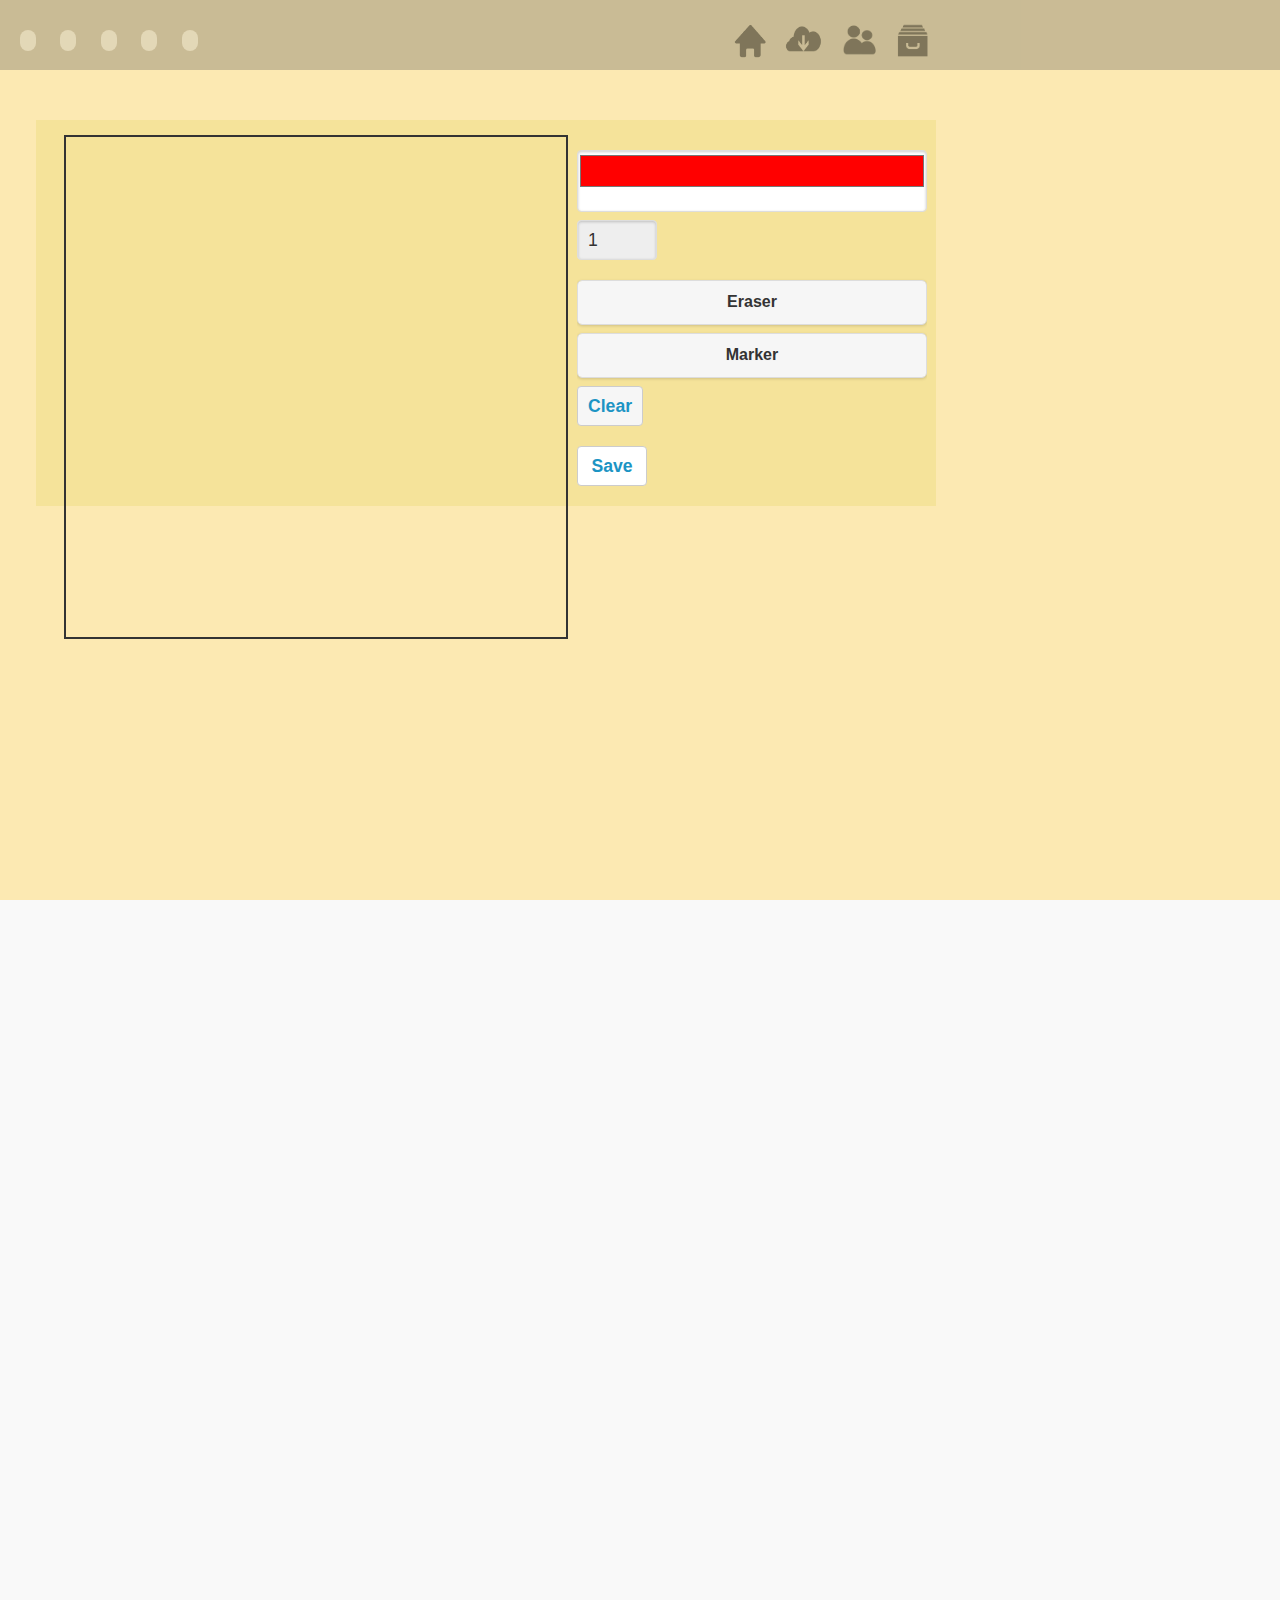
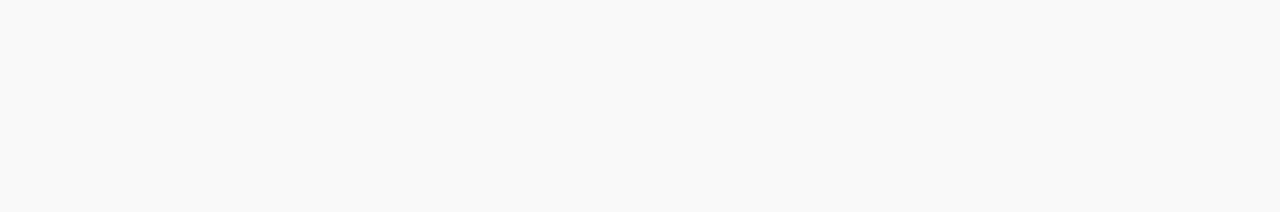
==== www/index.html @ c1fbfa39 "panel doesn't drag" ====
<!DOCTYPE html>
<html xmlns="http://www.w3.org/1999/xhtml">

<head>
	
<meta name="viewport" content="width=device-width, initial-scale=1, maximum-scale=1, user-scalable=no">

 
 
<meta charset="UTF-8">
  <!-- Good practice -->
<meta charset="utf-8">
<meta http-equiv="X-UA-Compatible" content="IE=edge">
<!-- <meta name="viewport" content="width=device-width, initial-scale=1, target-densitydpi=device-dpi"> -->
<meta name="viewport" content="width=device-width, initial-scale=1">




<link rel="stylesheet" type="text/css" href="css/style2.css" media="all"/>
<link rel="stylesheet" type="text/css" href="css/style.css"/>
<link rel="stylesheet" href="css/jquery.mobile-1.4.5.min.css"/>
<link rel="stylesheet" href="css/jquery-ui.min.css">
<link rel="stylesheet" href="css/jquery-ui.structure.min.css">	
<link rel="stylesheet" href="css/jquery-ui.theme.css">	
		
<script src="js/jquery-2.1.3.min.js"></script>
<script src="js/jquery.mobile-1.4.5.js"></script>
<script src="js/jquery-ui.min.js"></script>
<script src="js/touch-punch.js"></script>
<script type="text/javascript" charset="utf-8" src="SavePhotoPlugin.js"></script>

<script type= "text/javascript" src= "cordova.js"></script>
<script type= "text/javascript" src= "js/index.js"></script>
<script type="text/javascript"></script>





</head>
<body onload="init()">	

	
	
	
	
<div id='xy'></div>

<!-- rectangle in the back menu --> 
<div id= "rectangle" data-role="header" data-position="fixed" data-fullscreen="true" >		
	<!-- the little circles up top on the navigation -->
	<ul id="menu">
		<li data-menuanchor="firstpage"><a href="#section1" ></a></li>
		<li data-menuanchor="secondpage"><a href="#section2" ></a></li>
		<li data-menuanchor="3rdPage"><a href="#section3" ></a></li>
		<li data-menuanchor="4thPage"><a href="#section4" ></a></li>
		<li data-menuanchor="lastPage"><a href="#section5" ></a></li>
		
			
	</ul>
	
	<ul id="menu2">	
		<a href="index.html"><input type="image" id="homepng" src="img/home.png" alt="Submit" /></a>
		<input type="image" id="downloadpng" src="img/download.png" alt="Submit" />
		<input type="image" id="connectpng" src="img/connect.png" alt="Submit" />
		
		<a  href="#mypanel" >
			<img id="drawerspng" src="img/drawers.png"/>
		</a>
		
	</ul>
</div>


<!-- //sections start here  -->

<div id="section1" data-role="page" style="overflow-x: visible">
	<div data-role="main" class="ui-content">	
			<div id="where">
                  
				<div id="controls"> 
				
				     <input id="color" type="color" value="#ff0000" onchange="updateColor(this.value)"/>  
				 
				     <input type ="range" id="slider" min ="1" max="20" step ="1" value ="1" onchange="updateSlider(this.value)" data-theme="a" data-track-theme="b"/>
		
				   
					 
				     <button id="eraser" onclick="myEraser()">Eraser</button>
				     <button id="myMarker" onclick="myMarker()">Marker</button>
				     <input type="submit" value="Clear" onclick="clearCanvas(canvas,ctx);">
				     <input id="save" type="button" value="Save" id="save" size="23" onclick="save()">
			    </div>
    
				</div>	
	</div>
	<canvas id="can" width="500" height="500" style="position:absolute;top:15%;left:5%;border:2px solid;" ondrop="drop(event)" ondragover="allowDrop(event)" ></canvas>
	
	<!-- <img id="theImg" draggable="true" ontouchstart="get_pos(event)" ondragstart="drag(event)"/> -->
	
	<script>
		

   // Variables for referencing the canvas and 2dcanvas context
    var canvas,ctx;
    

	var coloring;
	
	function updateColor(colorAmount) {
		var c = document.getElementById("color").value;
    coloring = c;

	} 
	
	var s;//size according to the range input 
	
	function updateSlider(slideAmount) {
		var x = document.getElementById("slider").value;
    s = x;
    console.log(s);

	}
	
	


    // Variables to keep track of the mouse position and left-button status 
    var mouseX,mouseY,mouseDown=0;

    // Variables to keep track of the touch position
    var touchX,touchY;

    // Keep track of the old/last position when drawing a line
    // We set it to -1 at the start to indicate that we don't have a good value for it yet
    var lastX,lastY=-1;

    // Draws a line between the specified position on the supplied canvas name
    // Parameters are: A canvas context, the x position, the y position, the size of the dot
    function drawLine(ctx,x,y,s) {

        // If lastX is not set, set lastX and lastY to the current position 
        if (lastX==-1) {
            lastX=x;
	    lastY=y;
        }

        // Let's use black by setting RGB values to 0, and 255 alpha (completely opaque)
        r=0; g=0; b=0; a=255;

        // Select a fill style
        // ctx.strokeStyle = "rgba("+r+","+g+","+b+","+(a/255)+")";
        ctx.strokeStyle = coloring;

        // Set the line "cap" style to round, so lines at different angles can join into each other
        ctx.lineCap = "round";
        //ctx.lineJoin = "round";


        // Draw a filled line
        ctx.beginPath();

	// First, move to the old (previous) position
	ctx.moveTo(lastX,lastY);

	// Now draw a line to the current touch/pointer position
	ctx.lineTo(x,y);

        // Set the line thickness and draw the line
        ctx.lineWidth = s;
        ctx.stroke();

        ctx.closePath();

	// Update the last position to reference the current position
	lastX=x;
	lastY=y;
    } 

    // Clear the canvas context using the canvas width and height
    function clearCanvas(canvas,ctx) {
        ctx.clearRect(0, 0, canvas.width, canvas.height);
    }

    // Keep track of the mouse button being pressed and draw a dot at current location
    function sketchpad_mouseDown() {
        mouseDown=1;
        drawLine(ctx,mouseX,mouseY,s);
    }

    // Keep track of the mouse button being released
    function sketchpad_mouseUp() {
        mouseDown=0;

        // Reset lastX and lastY to -1 to indicate that they are now invalid, since we have lifted the "pen"
        lastX=-1;
        lastY=-1;
    }

    // Keep track of the mouse position and draw a dot if mouse button is currently pressed
    function sketchpad_mouseMove(e) { 
        // Update the mouse co-ordinates when moved
        getMousePos(e);

        // Draw a dot if the mouse button is currently being pressed
        if (mouseDown==1) {
            drawLine(ctx,mouseX,mouseY,s);
        }
    }

    // Get the current mouse position relative to the top-left of the canvas
    function getMousePos(e) {
        if (!e)
            var e = event;

        if (e.offsetX) {
            mouseX = e.offsetX;
            mouseY = e.offsetY;
        }
        else if (e.layerX) {
            mouseX = e.layerX;
            mouseY = e.layerY;
        }
     }

    // Draw something when a touch start is detected
    function sketchpad_touchStart() {
        // Update the touch co-ordinates
        getTouchPos();

        drawLine(ctx,touchX,touchY,s);

        // Prevents an additional mousedown event being triggered
        event.preventDefault();
    }

    function sketchpad_touchEnd() {
        // Reset lastX and lastY to -1 to indicate that they are now invalid, since we have lifted the "pen"
        lastX=-1;
        lastY=-1;
    }

    // Draw something and prevent the default scrolling when touch movement is detected
    function sketchpad_touchMove(e) { 
        // Update the touch co-ordinates
        getTouchPos(e);

        // During a touchmove event, unlike a mousemove event, we don't need to check if the touch is engaged, since there will always be contact with the screen by definition.
        
        drawLine(ctx,touchX,touchY,s); 

        // Prevent a scrolling action as a result of this touchmove triggering.
        event.preventDefault();
    }

    // Get the touch position relative to the top-left of the canvas
    // When we get the raw values of pageX and pageY below, they take into account the scrolling on the page
    // but not the position relative to our target div. We'll adjust them using "target.offsetLeft" and
    // "target.offsetTop" to get the correct values in relation to the top left of the canvas.
    function getTouchPos(e) {
        if (!e)
            var e = event;
           //  "onmousedown" = true;

        if(e.touches) {
            if (e.touches.length == 1) { // Only deal with one finger
                var touch = e.touches[0]; // Get the information for finger #1
                touchX=touch.pageX-touch.target.offsetLeft;
                touchY=touch.pageY-touch.target.offsetTop;
                console.log(e.touches);
                
            }
        }
    }
	
	//erases with the same size stroke  
	function myEraser(){
	
			ctx.globalCompositeOperation = "destination-out";
			ctx.strokeStyle = "rgba(0,0,0,1)";
			// drawLine(ctx,touchX,touchY,s);
	 }
	 
	 //goes back to the proportties of marker 
	 function myMarker(){
	
			// ctx.globalCompositeOperation = "destination-out";
			ctx.globalCompositeOperation = "source-over";

			ctx.strokeStyle = c;
			var c = document.getElementById("color").value;
	 }
	 
	  // Clear the canvas context using the canvas width and height
	  function clearCanvas(canvas,ctx) {
        ctx.clearRect(0, 0, canvas.width, canvas.height);
    }

    // Set-up the canvas and add our event handlers after the page has loaded
    function init() {
	    
	    
        // Get the specific canvas element from the HTML document
        canvas = document.getElementById('can');

        // If the browser supports the canvas tag, get the 2d drawing context for this canvas
        if (canvas.getContext)
            ctx = canvas.getContext('2d');

        // Check that we have a valid context to draw on/with before adding event handlers
        if (ctx) {
            // React to mouse events on the canvas, and mouseup on the entire document
            canvas.addEventListener('mousedown', sketchpad_mouseDown, false);
            canvas.addEventListener('mousemove', sketchpad_mouseMove, false);
            window.addEventListener('mouseup', sketchpad_mouseUp, false);

            // React to touch events on the canvas
            canvas.addEventListener('touchstart', sketchpad_touchStart, false);
            canvas.addEventListener('touchend', sketchpad_touchEnd, false);
            canvas.addEventListener('touchmove', sketchpad_touchMove, false);
        }
    }
    </script>
	
</div>

<div id="section2" data-role="page">
	<div data-role="main" class="ui-content">
		<div class="dragImg">
			<img id="theImg" class="theImg" width=100 height=100 src="'+msg+'"/>>
			
             </div>
             <div id="dropHere"></div>
	</div>
		
</div>


<div id="section3">
	<div data-role="main" class="ui-content">
	</div>
</div>  

<div id="section4">
	<div data-role="main" class="ui-content">	
	</div>
</div> 

<div id="section5">
	<div data-role="main" class="ui-content">		
	</div>
</div> 
  </div>
  
 


</body>
</html>
---- www/css/style2.css ----

---- www/css/style.css ----
html, body {
    max-width: 100% !important;
	overflow-y: hidden !important; 
    overflow-x: scroll;


    
} 



 
 #goal{
	 /* display: table; */
    /* table-layout:fixed; */
    width: 60%;
    height: inherit;
	 z-index: 100;
 }
 
 
#master {
	/* width: 100px; */
	/* height: 604px; */
	/* left: 870px; */
	/* background: blue; */
 }

 
 
 #section1{
	 
	 position:absolute;
	border: black;
	 background-color: #fce9b2;
	 width: device-width;
	 height: 604px;
	 left:0px;
	 /* overflow: hidden; */
	 

 }

#section2{
	/*  position:absolute; */
	 border: black;
	 background-color: #d0baf5;
	 width: device-width;
	 height: 604px;
	 
	
 }
 
 #section3{
	 /* position:absolute; */
	 border: black;
	 background-color: #f3ef8b;
	  width: device-width;
	 height: 604px;
 }

#section4{
	 
	 border: black;
	 background-color: #badbf5;
	  width: device-width;
	 height: 604px;
 }

#section5{
	 
	 border: black;
	 background-color: #f5bae2;
	  width: device-width;
	 height: 604px;
 }
 

#menu{
	position:fixed;
	top:20px;
	left: 10px;
	height: 10px;
	z-index: 70;
	width: 100%;
	padding: 0;
	margin:0;
}

#menu li {
	display:inline-block;
	margin: 10px;
	color: #000;
	background:#fff;
	background: rgba(255,255,255, 0.5);
	-webkit-border-radius: 10px;
            border-radius: 10px;
}
#menu li.active{
	background:#666;
	background: rgba(0,0,0, 0.5);
	color: #fff;
}
#menu li a{
	text-decoration:none;
	color: #000;
}
#menu li.active a:hover{
	color: #000;
}
#menu li:hover{
	background: rgba(255,255,255, 0.8);
}
#menu li a,
#menu li.active a{
	/* the menu shape */
	padding: 9px 8px;
	/* display:block; */
	 
}
#menu li.active a{
	color: #fff;
}

ol,ul {
    list-style: none;
    margin:0;
    padding:0;
}

div#rectangle{
	/* position: absolute; */
	width: 100%;
	position: fixed;
	height: 70px;
	z-index: 99999;
	background: rgba(78, 75, 79, 0.58);
	/* border: 1px solid red; */
	opacity: .5;
	top: 0;
	left: 0;

}

/*

.slide.in {
	-webkit-animation-name: bounceInRight !important; 
	animation-name: bounceInRight; 
	-webkit-animation-timing-function: ease-in;
	-webkit-animation-duration: 750ms;
	-moz-animation-timing-function: ease-out;
	-moz-animation-duration: 750ms;
}
@-webkit-keyframes bounceInRight { 
    0% { 
        opacity: 0; 
        -webkit-transform: translateX(2000px); 
    } 
    60% { 
        opacity: 1; 
        -webkit-transform: translateX(-30px); 
    } 
    80% { 
        -webkit-transform: translateX(10px); 
    } 
    100% { 
        -webkit-transform: translateX(0); 
    } 
} 
 
@keyframes bounceInRight { 
    0% { 
        opacity: 0; 
        transform: translateX(2000px); 
    } 
    60% { 
        opacity: 1; 
        transform: translateX(-30px); 
    } 
    80% { 
        transform: translateX(10px); 
    } 
    100% { 
        transform: translateX(0); 
    } 
} 
*/

#homepng{
	width:40px;
	height: 42px;
	z-index: 100000;
	/*
margin-left: 700px;
	margin-top: 18px;
*/
}

#downloadpng{
	width:40px;
	height: 42px;
	z-index: 100000;
	margin-left: 10px;
	

}

#connectpng{
	width:40px;
	height: 42px;
	z-index: 1000;
	margin-left: 10px;
	

}

#drawerspng{
	width:40px;
	height: 42px;
	z-index: 1000;
	margin-left: 10px;
	

}

#menu2{
	position:fixed;
	top:20px;
	left: 730px;
	height: 10px;
	z-index: 70;
	width: 100%;
	padding: 0;
	margin:0;
}



#mypanel{
	
	width:200px;
	z-index: 10000;
	background: blue;
	color: white;
	/*
overflow-y: hidden !important; 
    overflow-x:hidden !important;
*/ 
     padding-top: 5cm;
	
}

#colorWrap{

    background-color: gray;
    z-index: 100;
  }
  #controls {

	position: relative;
	margin: 22px 1% 0 0;
	float: right;	
	width: 350px;
	height: auto;
	overflow: hidden;
  }
  
  #controls input {
  	padding: 5px 10px;
	height: 40px;
	margin-bottom: 20px;
	box-sizing: border-box;
	display: block;

  } 
 
  input[type="button"]#erase-color {
    background: white;
      width:70px;
    height:50px;
    -webkit-appearance: none;
}
  input[type="color"]#color{
  	padding: 0;
  }
  input[type="range"]#rangecolor{
  	border: 1px solid blue;
  }
  input[type="button"]#white {
	  background: white;
    width:70px;
    height:50px;
  }
  
  #where {
    position: absolute;
    height: 100%;
    width: 900px;
    height: auto;
    margin-left: 20px;
    top: 120px;
    background-color: #f5e39a;
    float:left; 
    /* overflow: hidden; */
  }
  
  #save{
	  background: white;
      width:70px;
    height:50px;
    -webkit-appearance: none;
	  
  }
  	#theImg{
	  	
	  	 width:80px;
	  height:80px;
	  z-index: 100000;
	  position:relative;
	  
	  	}
  
	  
	  .theImg{
	  width:80px;
	  height:80px;
	  z-index: 100000;
	  position:relative;
	  }

		  
		  #dropHere {
    width:400px;
    height: 400px;
    border: dotted 1px black;
    
}

li em { 
    height: 100%;
    vertical-align: middle;
    display: inline-block; }
li span {
    vertical-align: middle;
    display: inline-block; }
  }

/*
#clonediv{
	width:80px;
	  height:80px;
	  z-index: 100000;
	}
*/

#can{
	z-index: 100000;
	width:700px;
	height:700px;
	position:absolute;
	top:15%;
	left:5%;
	border:2px solid;
	}
	
	#two{
		
		
	z-index: 100000;
	width:500px;
	height:500px;
	position:absolute;
	top:15%;
	left:5%;
	border:2px solid;
	}
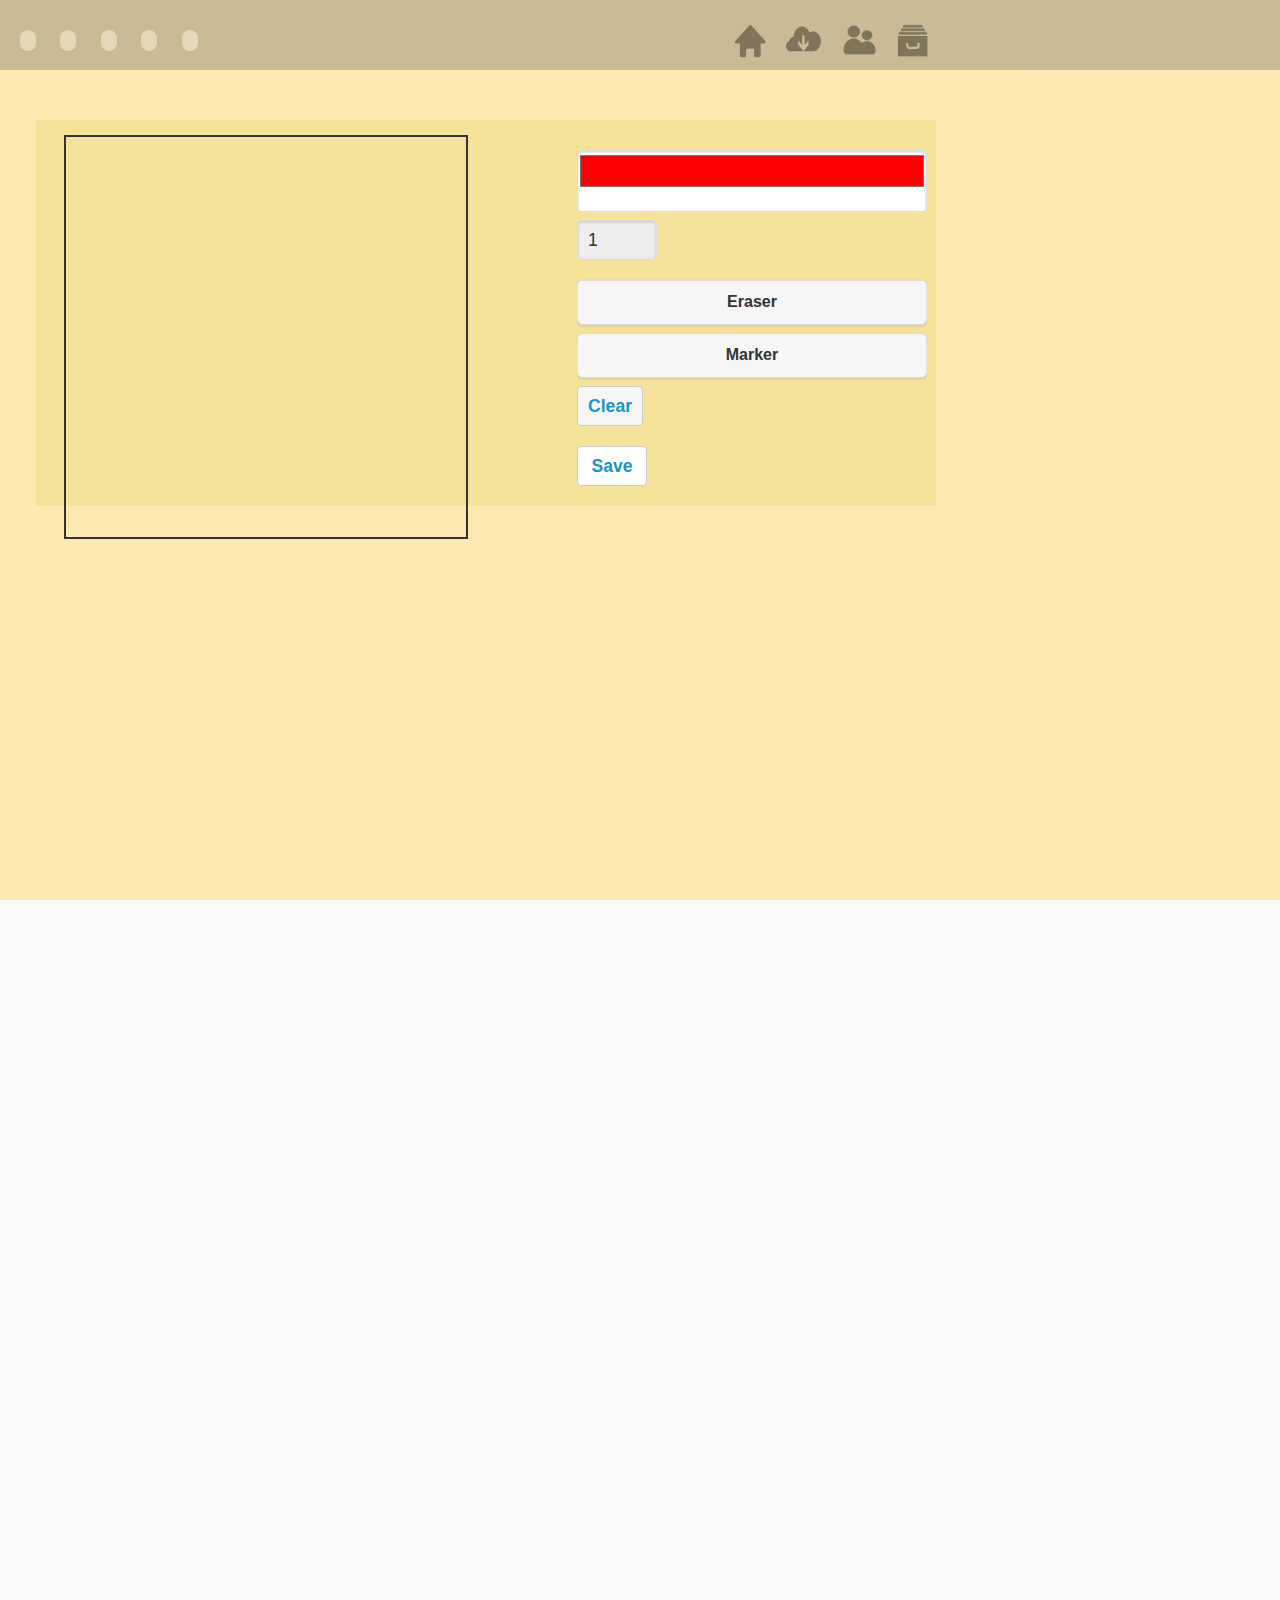
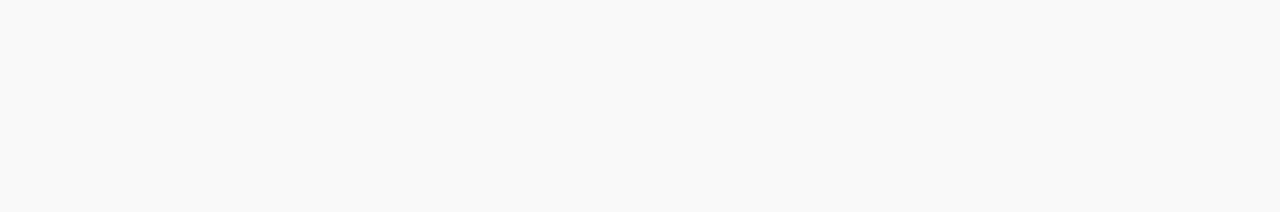
==== commit f99bbbcf: "CLONES SHOW UP ON MY DIV!!!!" ====
--- a/www/index.html
+++ b/www/index.html
@@ -95,7 +95,7 @@
     
 				</div>	
 	</div>
-	<canvas id="can" width="500" height="500" style="position:absolute;top:15%;left:5%;border:2px solid;" ondrop="drop(event)" ondragover="allowDrop(event)" ></canvas>
+	<canvas id="can" width="400" height="400" style="position:absolute;top:15%;left:5%;border:2px solid;" ondrop="drop(event)" ondragover="allowDrop(event)" ></canvas>
 	
 	<!-- <img id="theImg" draggable="true" ontouchstart="get_pos(event)" ondragstart="drag(event)"/> -->
 	
@@ -328,7 +328,6 @@
 <div id="section2" data-role="page">
 	<div data-role="main" class="ui-content">
 		<div class="dragImg">
-			<img id="theImg" class="theImg" width=100 height=100 src="'+msg+'"/>>
 			
              </div>
              <div id="dropHere"></div>
--- a/www/css/style.css
+++ b/www/css/style.css
@@ -44,7 +44,7 @@
  }
 
 #section2{
-	/*  position:absolute; */
+	 position:absolute;
 	 border: black;
 	 background-color: #d0baf5;
 	 width: device-width;
@@ -145,7 +145,6 @@
 }
 
 /*
-
 .slide.in {
 	-webkit-animation-name: bounceInRight !important; 
 	animation-name: bounceInRight; 
@@ -243,7 +242,7 @@
 	
 	width:200px;
 	z-index: 10000;
-	background: blue;
+	/* background: blue; */
 	color: white;
 	/*
 overflow-y: hidden !important; 
@@ -316,25 +315,37 @@
   }
   	#theImg{
 	  	
-	  	 width:80px;
-	  height:80px;
+	  width:30px;
+	  height:30px;
 	  z-index: 100000;
-	  position:relative;
+	  position:absolute;
 	  
 	  	}
+	  	
+	  	.dragImg{
+		  	
+		  	width: 50px;
+		  	height: 50px;
+		  	z-index: 9999999;
+		  	position: relative;
+		  	}
   
 	  
 	  .theImg{
 	  width:80px;
 	  height:80px;
 	  z-index: 100000;
-	  position:relative;
+	  position:absolute;
 	  }
 
 		  
 		  #dropHere {
-    width:400px;
-    height: 400px;
+			  left:100px;
+			  top:100px;
+    width:700px;
+    height:400px;
+   
+    position: absolute;
     border: dotted 1px black;
     
 }
@@ -348,13 +359,6 @@
     display: inline-block; }
   }
 
-/*
-#clonediv{
-	width:80px;
-	  height:80px;
-	  z-index: 100000;
-	}
-*/
 
 #can{
 	z-index: 100000;
@@ -366,19 +370,4 @@
 	border:2px solid;
 	}
 	
-	#two{
-		
-		
-	z-index: 100000;
-	width:500px;
-	height:500px;
-	position:absolute;
-	top:15%;
-	left:5%;
-	border:2px solid;
-	}
-		
-  
-
-
-
+	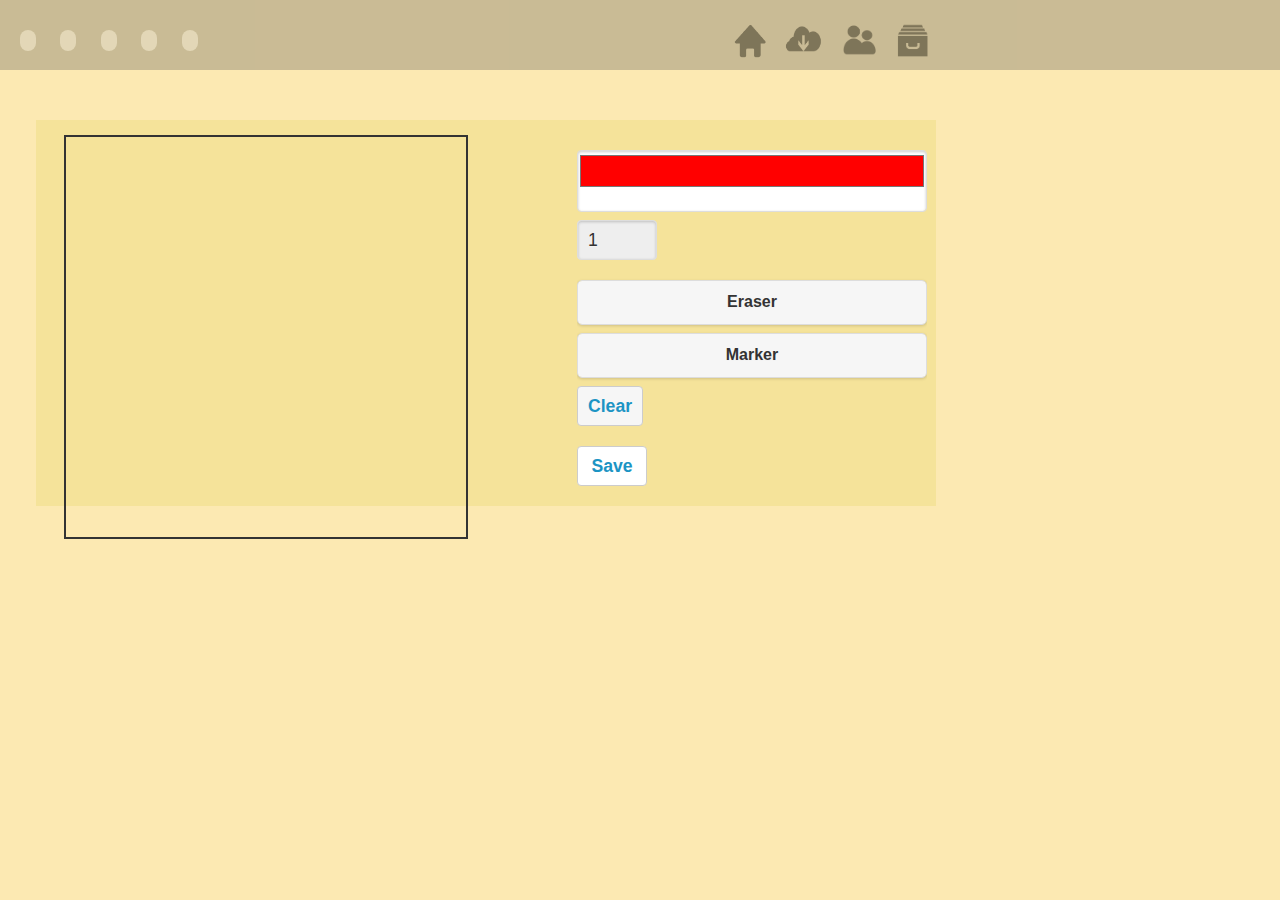
==== commit 2993b15c: "erase item" ====
--- a/www/index.html
+++ b/www/index.html
@@ -28,6 +28,9 @@
 <script src="js/jquery.mobile-1.4.5.js"></script>
 <script src="js/jquery-ui.min.js"></script>
 <script src="js/touch-punch.js"></script>
+<script src="js/hammer.js"></script>
+<script src="js/pinchzoom.js"></script>
+
 <script type="text/javascript" charset="utf-8" src="SavePhotoPlugin.js"></script>
 
 <script type= "text/javascript" src= "cordova.js"></script>
@@ -327,6 +330,7 @@
 
 <div id="section2" data-role="page">
 	<div data-role="main" class="ui-content">
+				
 		<div class="dragImg">
 			
              </div>
@@ -336,6 +340,7 @@
 </div>
 
 
+<!--
 <div id="section3">
 	<div data-role="main" class="ui-content">
 	</div>
@@ -351,6 +356,7 @@
 	</div>
 </div> 
   </div>
+-->
   
  
 
--- a/www/css/style.css
+++ b/www/css/style.css
@@ -32,7 +32,7 @@
  
  #section1{
 	 
-	 position:absolute;
+	 position:fixed;
 	border: black;
 	 background-color: #fce9b2;
 	 width: device-width;
@@ -44,7 +44,7 @@
  }
 
 #section2{
-	 position:absolute;
+	 position:fixed;
 	 border: black;
 	 background-color: #d0baf5;
 	 width: device-width;
@@ -318,7 +318,7 @@
 	  width:30px;
 	  height:30px;
 	  z-index: 100000;
-	  position:absolute;
+	  /* position:absolute; */
 	  
 	  	}
 	  	
@@ -331,12 +331,14 @@
 		  	}
   
 	  
-	  .theImg{
+	  /*
+.theImg{
 	  width:80px;
 	  height:80px;
 	  z-index: 100000;
 	  position:absolute;
 	  }
+*/
 
 		  
 		  #dropHere {
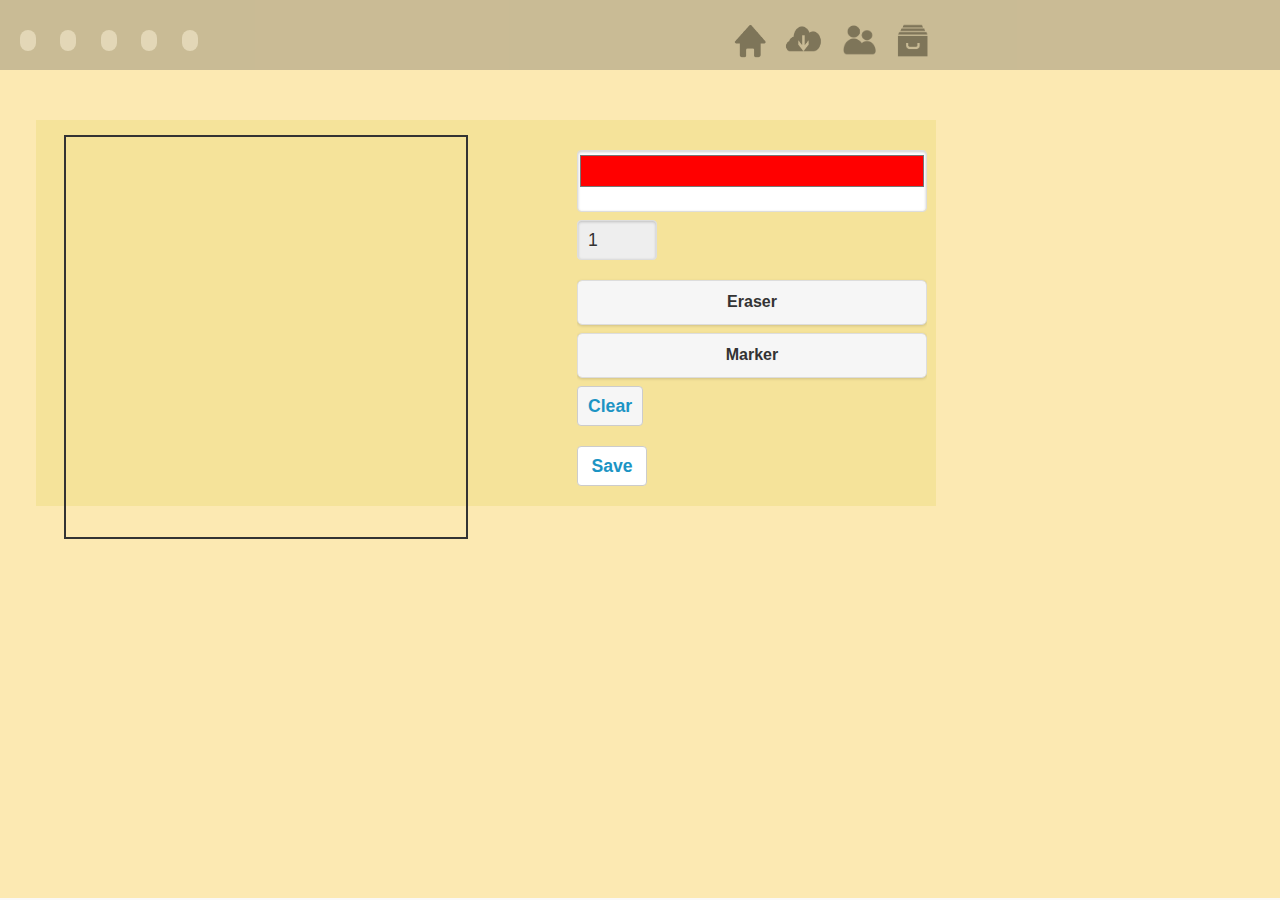
==== commit a842059a: "hammer.js" ====
--- a/www/index.html
+++ b/www/index.html
@@ -28,8 +28,14 @@
 <script src="js/jquery.mobile-1.4.5.js"></script>
 <script src="js/jquery-ui.min.js"></script>
 <script src="js/touch-punch.js"></script>
+<!--
 <script src="js/hammer.js"></script>
 <script src="js/pinchzoom.js"></script>
+<script src="js/jquerypanzoom.js"></script>
+-->
+<!-- <script src="js/zepto.min.js"></script> -->
+
+<script src="js/hammer.js"></script>
 
 <script type="text/javascript" charset="utf-8" src="SavePhotoPlugin.js"></script>
 
@@ -38,7 +44,31 @@
 <script type="text/javascript"></script>
 
 
-
+ <style>
+
+
+        body {
+            -webkit-perspective: 500;
+            -moz-perspective: 500;
+            perspective: 500;
+        }
+
+        .animate {
+            -webkit-transition: all .3s;
+            -moz-transition: all .3s;
+            transition: all .3s;
+        }
+
+        #hit {
+            padding: 10px;
+        }
+
+        #log {
+            position: absolute;
+            padding: 10px;
+        }
+
+    </style>
 
 
 </head>
@@ -328,13 +358,17 @@
 	
 </div>
 
-<div id="section2" data-role="page">
-	<div data-role="main" class="ui-content">
+<div id="section2" data-role="page" display="table">
+	<div data-role="main" class="ui-content" display="table-cell">
 				
 		<div class="dragImg">
 			
              </div>
-             <div id="dropHere"></div>
+             <div id="dropHere" >
+	             
+<div id="hit" style="background: #42d692; width: 150px; height: 150px;"></div>
+             </div>
+             
 	</div>
 		
 </div>
--- a/www/css/style.css
+++ b/www/css/style.css
@@ -372,4 +372,75 @@
 	border:2px solid;
 	}
 	
+	.zoomInOn, .zoomInOff, .zoomOutOn, .zoomOutOff
+{
+   width:34px;
+   height:34px;
+   display:block;
+   position:absolute;
+   -webkit-user-select: none;
+   -moz-user-select: none;
+   -ms-user-select: none;
+   user-select: none;
+}
+ 
+.zoomInOn, .zoomInOff
+{
+   background-image:url(../assets/zoom_in.png);
+   top:10px;
+   right:10px;
+}
+ 
+.zoomOutOn, .zoomOutOff
+{
+   background-image:url(../assets/zoom_out.png);
+   top:52px;
+   right:10px;
+}
+ 
+.zoomInOn, .zoomOutOn
+{
+   opacity:1;
+   cursor:pointer;
+}
+ 
+.zoomInOff, .zoomOutOff
+{
+   opacity:0.3;
+   cursor:auto;
+}
+
+*, *:after, *:before {
+    box-sizing: border-box;
+    -moz-box-sizing: border-box;
+}
+
+a {
+    color: #4986e7;
+}
+
+.bg1, .green { background: #42d692; }
+.bg2, .blue { background: #4986e7; }
+.bg3, .red { background: #d06b64; }
+.bg4, .purple { background: #cd74e6; }
+.bg5, .azure { background: #9fe1e7; }
+
+body {
+    margin: 20px;
+}
+
+pre {
+    background: #fff;
+    padding: 20px;
+    margin-bottom: 20px;
+}
+
+.container {
+    max-width: 900px;
+    margin: 0 auto;
+}
+
+.clear { clear: both; }
+
+	
 	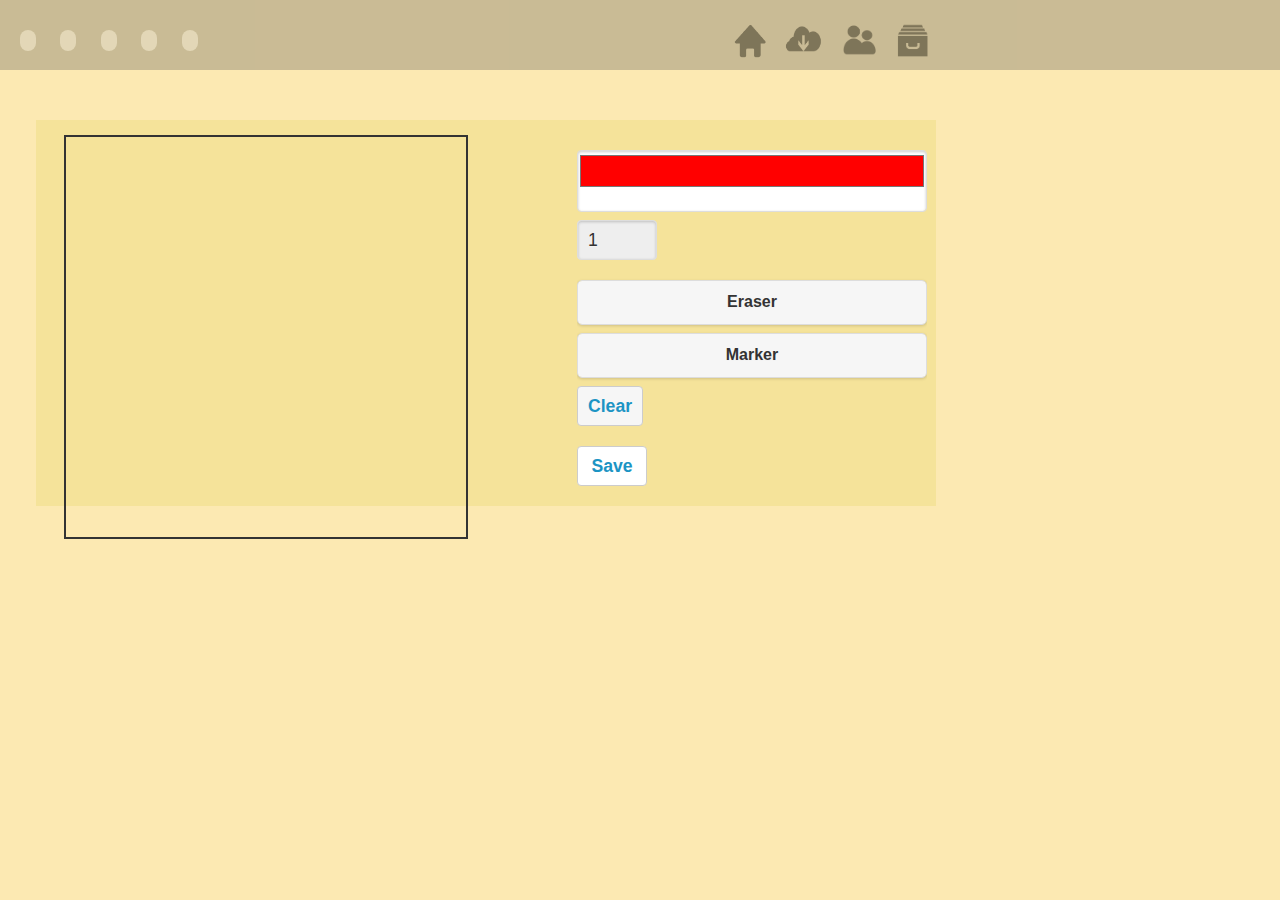
==== commit 6176a071: "UPDATE_march_25" ====
--- a/www/index.html
+++ b/www/index.html
@@ -28,14 +28,8 @@
 <script src="js/jquery.mobile-1.4.5.js"></script>
 <script src="js/jquery-ui.min.js"></script>
 <script src="js/touch-punch.js"></script>
-<!--
 <script src="js/hammer.js"></script>
 <script src="js/pinchzoom.js"></script>
-<script src="js/jquerypanzoom.js"></script>
--->
-<!-- <script src="js/zepto.min.js"></script> -->
-
-<script src="js/hammer.js"></script>
 
 <script type="text/javascript" charset="utf-8" src="SavePhotoPlugin.js"></script>
 
@@ -44,31 +38,7 @@
 <script type="text/javascript"></script>
 
 
- <style>
-
-
-        body {
-            -webkit-perspective: 500;
-            -moz-perspective: 500;
-            perspective: 500;
-        }
-
-        .animate {
-            -webkit-transition: all .3s;
-            -moz-transition: all .3s;
-            transition: all .3s;
-        }
-
-        #hit {
-            padding: 10px;
-        }
-
-        #log {
-            position: absolute;
-            padding: 10px;
-        }
-
-    </style>
+
 
 
 </head>
@@ -134,17 +104,14 @@
 	
 	<script>
 		
-
    // Variables for referencing the canvas and 2dcanvas context
     var canvas,ctx;
     
-
 	var coloring;
 	
 	function updateColor(colorAmount) {
 		var c = document.getElementById("color").value;
     coloring = c;
-
 	} 
 	
 	var s;//size according to the range input 
@@ -153,100 +120,75 @@
 		var x = document.getElementById("slider").value;
     s = x;
     console.log(s);
-
 	}
 	
 	
-
-
     // Variables to keep track of the mouse position and left-button status 
     var mouseX,mouseY,mouseDown=0;
-
     // Variables to keep track of the touch position
     var touchX,touchY;
-
     // Keep track of the old/last position when drawing a line
     // We set it to -1 at the start to indicate that we don't have a good value for it yet
     var lastX,lastY=-1;
-
     // Draws a line between the specified position on the supplied canvas name
     // Parameters are: A canvas context, the x position, the y position, the size of the dot
     function drawLine(ctx,x,y,s) {
-
         // If lastX is not set, set lastX and lastY to the current position 
         if (lastX==-1) {
             lastX=x;
 	    lastY=y;
         }
-
         // Let's use black by setting RGB values to 0, and 255 alpha (completely opaque)
         r=0; g=0; b=0; a=255;
-
         // Select a fill style
         // ctx.strokeStyle = "rgba("+r+","+g+","+b+","+(a/255)+")";
         ctx.strokeStyle = coloring;
-
         // Set the line "cap" style to round, so lines at different angles can join into each other
         ctx.lineCap = "round";
         //ctx.lineJoin = "round";
-
-
         // Draw a filled line
         ctx.beginPath();
-
 	// First, move to the old (previous) position
 	ctx.moveTo(lastX,lastY);
-
 	// Now draw a line to the current touch/pointer position
 	ctx.lineTo(x,y);
-
         // Set the line thickness and draw the line
         ctx.lineWidth = s;
         ctx.stroke();
-
         ctx.closePath();
-
 	// Update the last position to reference the current position
 	lastX=x;
 	lastY=y;
     } 
-
     // Clear the canvas context using the canvas width and height
     function clearCanvas(canvas,ctx) {
         ctx.clearRect(0, 0, canvas.width, canvas.height);
     }
-
     // Keep track of the mouse button being pressed and draw a dot at current location
     function sketchpad_mouseDown() {
         mouseDown=1;
         drawLine(ctx,mouseX,mouseY,s);
     }
-
     // Keep track of the mouse button being released
     function sketchpad_mouseUp() {
         mouseDown=0;
-
         // Reset lastX and lastY to -1 to indicate that they are now invalid, since we have lifted the "pen"
         lastX=-1;
         lastY=-1;
     }
-
     // Keep track of the mouse position and draw a dot if mouse button is currently pressed
     function sketchpad_mouseMove(e) { 
         // Update the mouse co-ordinates when moved
         getMousePos(e);
-
         // Draw a dot if the mouse button is currently being pressed
         if (mouseDown==1) {
             drawLine(ctx,mouseX,mouseY,s);
         }
     }
-
     // Get the current mouse position relative to the top-left of the canvas
     function getMousePos(e) {
         if (!e)
             var e = event;
-
         if (e.offsetX) {
             mouseX = e.offsetX;
             mouseY = e.offsetY;
@@ -256,37 +198,29 @@
             mouseY = e.layerY;
         }
      }
-
     // Draw something when a touch start is detected
     function sketchpad_touchStart() {
         // Update the touch co-ordinates
         getTouchPos();
-
         drawLine(ctx,touchX,touchY,s);
-
         // Prevents an additional mousedown event being triggered
         event.preventDefault();
     }
-
     function sketchpad_touchEnd() {
         // Reset lastX and lastY to -1 to indicate that they are now invalid, since we have lifted the "pen"
         lastX=-1;
         lastY=-1;
     }
-
     // Draw something and prevent the default scrolling when touch movement is detected
     function sketchpad_touchMove(e) { 
         // Update the touch co-ordinates
         getTouchPos(e);
-
         // During a touchmove event, unlike a mousemove event, we don't need to check if the touch is engaged, since there will always be contact with the screen by definition.
         
         drawLine(ctx,touchX,touchY,s); 
-
         // Prevent a scrolling action as a result of this touchmove triggering.
         event.preventDefault();
     }
-
     // Get the touch position relative to the top-left of the canvas
     // When we get the raw values of pageX and pageY below, they take into account the scrolling on the page
     // but not the position relative to our target div. We'll adjust them using "target.offsetLeft" and
@@ -295,7 +229,6 @@
         if (!e)
             var e = event;
            //  "onmousedown" = true;
-
         if(e.touches) {
             if (e.touches.length == 1) { // Only deal with one finger
                 var touch = e.touches[0]; // Get the information for finger #1
@@ -320,7 +253,6 @@
 	
 			// ctx.globalCompositeOperation = "destination-out";
 			ctx.globalCompositeOperation = "source-over";
-
 			ctx.strokeStyle = c;
 			var c = document.getElementById("color").value;
 	 }
@@ -329,25 +261,21 @@
 	  function clearCanvas(canvas,ctx) {
         ctx.clearRect(0, 0, canvas.width, canvas.height);
     }
-
     // Set-up the canvas and add our event handlers after the page has loaded
     function init() {
 	    
 	    
         // Get the specific canvas element from the HTML document
         canvas = document.getElementById('can');
-
         // If the browser supports the canvas tag, get the 2d drawing context for this canvas
         if (canvas.getContext)
             ctx = canvas.getContext('2d');
-
         // Check that we have a valid context to draw on/with before adding event handlers
         if (ctx) {
             // React to mouse events on the canvas, and mouseup on the entire document
             canvas.addEventListener('mousedown', sketchpad_mouseDown, false);
             canvas.addEventListener('mousemove', sketchpad_mouseMove, false);
             window.addEventListener('mouseup', sketchpad_mouseUp, false);
-
             // React to touch events on the canvas
             canvas.addEventListener('touchstart', sketchpad_touchStart, false);
             canvas.addEventListener('touchend', sketchpad_touchEnd, false);
@@ -358,17 +286,13 @@
 	
 </div>
 
-<div id="section2" data-role="page" display="table">
-	<div data-role="main" class="ui-content" display="table-cell">
+<div id="section2" data-role="page">
+	<div data-role="main" class="ui-content">
 				
 		<div class="dragImg">
 			
              </div>
-             <div id="dropHere" >
-	             
-<div id="hit" style="background: #42d692; width: 150px; height: 150px;"></div>
-             </div>
-             
+             <div id="dropHere"></div>
 	</div>
 		
 </div>
@@ -379,12 +303,10 @@
 	<div data-role="main" class="ui-content">
 	</div>
 </div>  
-
 <div id="section4">
 	<div data-role="main" class="ui-content">	
 	</div>
 </div> 
-
 <div id="section5">
 	<div data-role="main" class="ui-content">		
 	</div>
--- a/www/css/style.css
+++ b/www/css/style.css
@@ -1,4 +1,3 @@
-
 
 html, body {
     max-width: 100% !important;
@@ -315,8 +314,8 @@
   }
   	#theImg{
 	  	
-	  width:30px;
-	  height:30px;
+	  width:50px;
+	  height:50px;
 	  z-index: 100000;
 	  /* position:absolute; */
 	  
@@ -331,14 +330,18 @@
 		  	}
   
 	  
-	  /*
+	  
 .theImg{
-	  width:80px;
+	 /*
+ width:80px;
 	  height:80px;
-	  z-index: 100000;
+*/
+	 /*
+ z-index: 100000;
 	  position:absolute;
+*/
 	  }
-*/
+
 
 		  
 		  #dropHere {
@@ -371,76 +374,4 @@
 	left:5%;
 	border:2px solid;
 	}
-	
-	.zoomInOn, .zoomInOff, .zoomOutOn, .zoomOutOff
-{
-   width:34px;
-   height:34px;
-   display:block;
-   position:absolute;
-   -webkit-user-select: none;
-   -moz-user-select: none;
-   -ms-user-select: none;
-   user-select: none;
-}
- 
-.zoomInOn, .zoomInOff
-{
-   background-image:url(../assets/zoom_in.png);
-   top:10px;
-   right:10px;
-}
- 
-.zoomOutOn, .zoomOutOff
-{
-   background-image:url(../assets/zoom_out.png);
-   top:52px;
-   right:10px;
-}
- 
-.zoomInOn, .zoomOutOn
-{
-   opacity:1;
-   cursor:pointer;
-}
- 
-.zoomInOff, .zoomOutOff
-{
-   opacity:0.3;
-   cursor:auto;
-}
-
-*, *:after, *:before {
-    box-sizing: border-box;
-    -moz-box-sizing: border-box;
-}
-
-a {
-    color: #4986e7;
-}
-
-.bg1, .green { background: #42d692; }
-.bg2, .blue { background: #4986e7; }
-.bg3, .red { background: #d06b64; }
-.bg4, .purple { background: #cd74e6; }
-.bg5, .azure { background: #9fe1e7; }
-
-body {
-    margin: 20px;
-}
-
-pre {
-    background: #fff;
-    padding: 20px;
-    margin-bottom: 20px;
-}
-
-.container {
-    max-width: 900px;
-    margin: 0 auto;
-}
-
-.clear { clear: both; }
-
-	
 	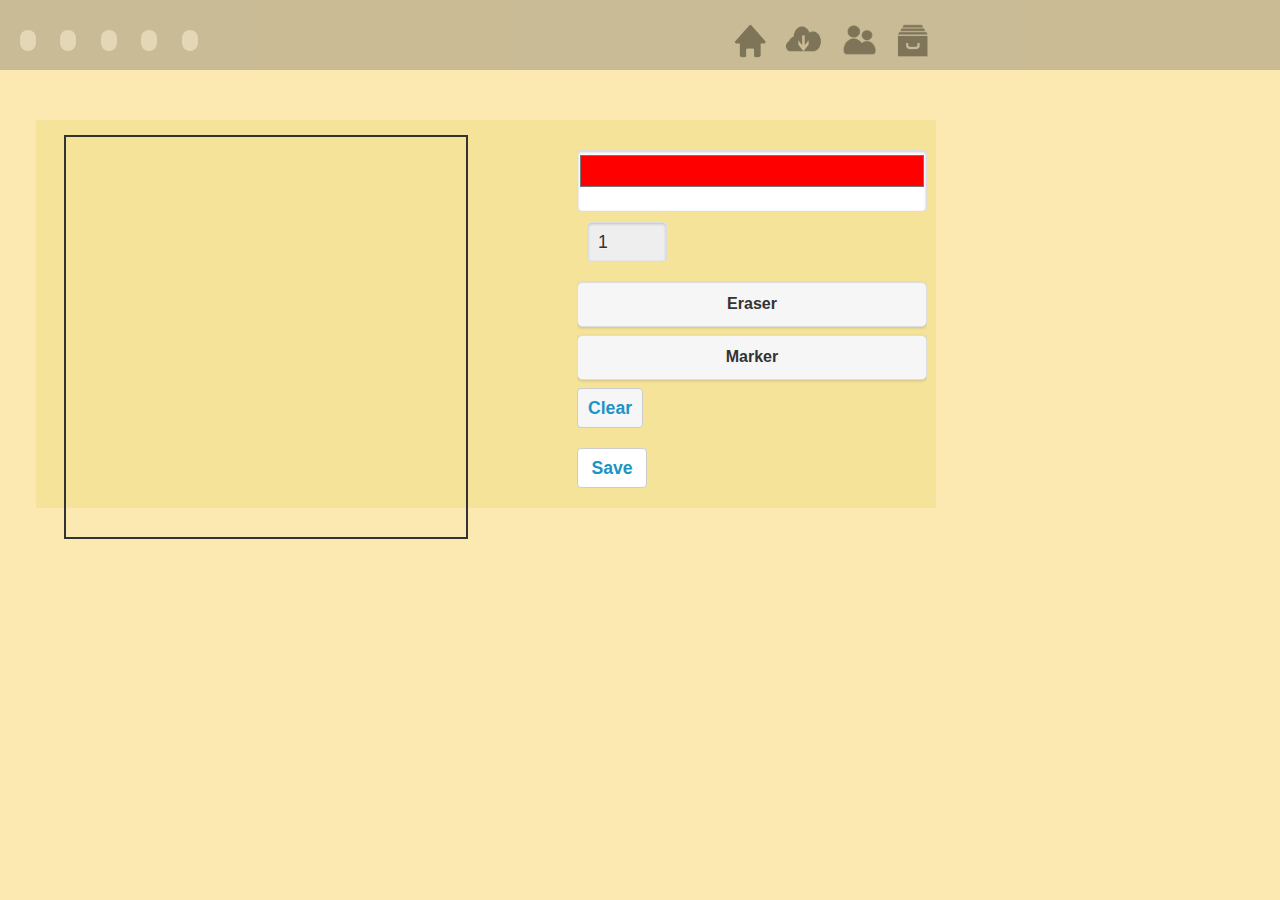
==== commit 7eb7a615: "rearranged canvas javascript" ====
--- a/www/index.html
+++ b/www/index.html
@@ -44,14 +44,9 @@
 </head>
 <body onload="init()">	
 
-	
-	
-	
-	
-<div id='xy'></div>
 
 <!-- rectangle in the back menu --> 
-<div id= "rectangle" data-role="header" data-position="fixed" data-fullscreen="true" >		
+	<div id= "rectangle" data-role="header" data-position="fixed" data-		fullscreen="true" >		
 	<!-- the little circles up top on the navigation -->
 	<ul id="menu">
 		<li data-menuanchor="firstpage"><a href="#section1" ></a></li>
@@ -64,10 +59,10 @@
 	</ul>
 	
 	<ul id="menu2">	
-		<a href="index.html"><input type="image" id="homepng" src="img/home.png" alt="Submit" /></a>
-		<input type="image" id="downloadpng" src="img/download.png" alt="Submit" />
-		<input type="image" id="connectpng" src="img/connect.png" alt="Submit" />
 		
+		<a href="index.html"><input type="image" id="homepng" src="img/			home.png" alt="Submit" /></a>
+		<input type="image" id="downloadpng" src="img/download.png" 			alt="Submit" />
+		<input type="image" id="connectpng" src="img/connect.png" 				alt="Submit" />
 		<a  href="#mypanel" >
 			<img id="drawerspng" src="img/drawers.png"/>
 		</a>
@@ -102,187 +97,7 @@
 	
 	<!-- <img id="theImg" draggable="true" ontouchstart="get_pos(event)" ondragstart="drag(event)"/> -->
 	
-	<script>
-		
-   // Variables for referencing the canvas and 2dcanvas context
-    var canvas,ctx;
-    
-	var coloring;
 	
-	function updateColor(colorAmount) {
-		var c = document.getElementById("color").value;
-    coloring = c;
-	} 
-	
-	var s;//size according to the range input 
-	
-	function updateSlider(slideAmount) {
-		var x = document.getElementById("slider").value;
-    s = x;
-    console.log(s);
-	}
-	
-	
-    // Variables to keep track of the mouse position and left-button status 
-    var mouseX,mouseY,mouseDown=0;
-    // Variables to keep track of the touch position
-    var touchX,touchY;
-    // Keep track of the old/last position when drawing a line
-    // We set it to -1 at the start to indicate that we don't have a good value for it yet
-    var lastX,lastY=-1;
-    // Draws a line between the specified position on the supplied canvas name
-    // Parameters are: A canvas context, the x position, the y position, the size of the dot
-    function drawLine(ctx,x,y,s) {
-        // If lastX is not set, set lastX and lastY to the current position 
-        if (lastX==-1) {
-            lastX=x;
-	    lastY=y;
-        }
-        // Let's use black by setting RGB values to 0, and 255 alpha (completely opaque)
-        r=0; g=0; b=0; a=255;
-        // Select a fill style
-        // ctx.strokeStyle = "rgba("+r+","+g+","+b+","+(a/255)+")";
-        ctx.strokeStyle = coloring;
-        // Set the line "cap" style to round, so lines at different angles can join into each other
-        ctx.lineCap = "round";
-        //ctx.lineJoin = "round";
-        // Draw a filled line
-        ctx.beginPath();
-	// First, move to the old (previous) position
-	ctx.moveTo(lastX,lastY);
-	// Now draw a line to the current touch/pointer position
-	ctx.lineTo(x,y);
-        // Set the line thickness and draw the line
-        ctx.lineWidth = s;
-        ctx.stroke();
-        ctx.closePath();
-	// Update the last position to reference the current position
-	lastX=x;
-	lastY=y;
-    } 
-    // Clear the canvas context using the canvas width and height
-    function clearCanvas(canvas,ctx) {
-        ctx.clearRect(0, 0, canvas.width, canvas.height);
-    }
-    // Keep track of the mouse button being pressed and draw a dot at current location
-    function sketchpad_mouseDown() {
-        mouseDown=1;
-        drawLine(ctx,mouseX,mouseY,s);
-    }
-    // Keep track of the mouse button being released
-    function sketchpad_mouseUp() {
-        mouseDown=0;
-        // Reset lastX and lastY to -1 to indicate that they are now invalid, since we have lifted the "pen"
-        lastX=-1;
-        lastY=-1;
-    }
-    // Keep track of the mouse position and draw a dot if mouse button is currently pressed
-    function sketchpad_mouseMove(e) { 
-        // Update the mouse co-ordinates when moved
-        getMousePos(e);
-        // Draw a dot if the mouse button is currently being pressed
-        if (mouseDown==1) {
-            drawLine(ctx,mouseX,mouseY,s);
-        }
-    }
-    // Get the current mouse position relative to the top-left of the canvas
-    function getMousePos(e) {
-        if (!e)
-            var e = event;
-        if (e.offsetX) {
-            mouseX = e.offsetX;
-            mouseY = e.offsetY;
-        }
-        else if (e.layerX) {
-            mouseX = e.layerX;
-            mouseY = e.layerY;
-        }
-     }
-    // Draw something when a touch start is detected
-    function sketchpad_touchStart() {
-        // Update the touch co-ordinates
-        getTouchPos();
-        drawLine(ctx,touchX,touchY,s);
-        // Prevents an additional mousedown event being triggered
-        event.preventDefault();
-    }
-    function sketchpad_touchEnd() {
-        // Reset lastX and lastY to -1 to indicate that they are now invalid, since we have lifted the "pen"
-        lastX=-1;
-        lastY=-1;
-    }
-    // Draw something and prevent the default scrolling when touch movement is detected
-    function sketchpad_touchMove(e) { 
-        // Update the touch co-ordinates
-        getTouchPos(e);
-        // During a touchmove event, unlike a mousemove event, we don't need to check if the touch is engaged, since there will always be contact with the screen by definition.
-        
-        drawLine(ctx,touchX,touchY,s); 
-        // Prevent a scrolling action as a result of this touchmove triggering.
-        event.preventDefault();
-    }
-    // Get the touch position relative to the top-left of the canvas
-    // When we get the raw values of pageX and pageY below, they take into account the scrolling on the page
-    // but not the position relative to our target div. We'll adjust them using "target.offsetLeft" and
-    // "target.offsetTop" to get the correct values in relation to the top left of the canvas.
-    function getTouchPos(e) {
-        if (!e)
-            var e = event;
-           //  "onmousedown" = true;
-        if(e.touches) {
-            if (e.touches.length == 1) { // Only deal with one finger
-                var touch = e.touches[0]; // Get the information for finger #1
-                touchX=touch.pageX-touch.target.offsetLeft;
-                touchY=touch.pageY-touch.target.offsetTop;
-                console.log(e.touches);
-                
-            }
-        }
-    }
-	
-	//erases with the same size stroke  
-	function myEraser(){
-	
-			ctx.globalCompositeOperation = "destination-out";
-			ctx.strokeStyle = "rgba(0,0,0,1)";
-			// drawLine(ctx,touchX,touchY,s);
-	 }
-	 
-	 //goes back to the proportties of marker 
-	 function myMarker(){
-	
-			// ctx.globalCompositeOperation = "destination-out";
-			ctx.globalCompositeOperation = "source-over";
-			ctx.strokeStyle = c;
-			var c = document.getElementById("color").value;
-	 }
-	 
-	  // Clear the canvas context using the canvas width and height
-	  function clearCanvas(canvas,ctx) {
-        ctx.clearRect(0, 0, canvas.width, canvas.height);
-    }
-    // Set-up the canvas and add our event handlers after the page has loaded
-    function init() {
-	    
-	    
-        // Get the specific canvas element from the HTML document
-        canvas = document.getElementById('can');
-        // If the browser supports the canvas tag, get the 2d drawing context for this canvas
-        if (canvas.getContext)
-            ctx = canvas.getContext('2d');
-        // Check that we have a valid context to draw on/with before adding event handlers
-        if (ctx) {
-            // React to mouse events on the canvas, and mouseup on the entire document
-            canvas.addEventListener('mousedown', sketchpad_mouseDown, false);
-            canvas.addEventListener('mousemove', sketchpad_mouseMove, false);
-            window.addEventListener('mouseup', sketchpad_mouseUp, false);
-            // React to touch events on the canvas
-            canvas.addEventListener('touchstart', sketchpad_touchStart, false);
-            canvas.addEventListener('touchend', sketchpad_touchEnd, false);
-            canvas.addEventListener('touchmove', sketchpad_touchMove, false);
-        }
-    }
-    </script>
 	
 </div>
 
--- a/www/css/style.css
+++ b/www/css/style.css
@@ -312,41 +312,20 @@
     -webkit-appearance: none;
 	  
   }
-  	#theImg{
+  #theImg{
 	  	
-	  width:50px;
-	  height:50px;
+	  width:100px;
+	  height:100px;
 	  z-index: 100000;
 	  /* position:absolute; */
 	  
-	  	}
-	  	
-	  	.dragImg{
-		  	
-		  	width: 50px;
-		  	height: 50px;
-		  	z-index: 9999999;
-		  	position: relative;
-		  	}
-  
+	}
 	  
-	  
-.theImg{
-	 /*
- width:80px;
-	  height:80px;
-*/
-	 /*
- z-index: 100000;
-	  position:absolute;
-*/
-	  }
-
-
-		  
-		  #dropHere {
-			  left:100px;
-			  top:100px;
+
+
+#dropHere {
+	left:100px;
+	top:100px;
     width:700px;
     height:400px;
    
@@ -374,4 +353,6 @@
 	left:5%;
 	border:2px solid;
 	}
+	
+	#slider { margin: 10px; }
 	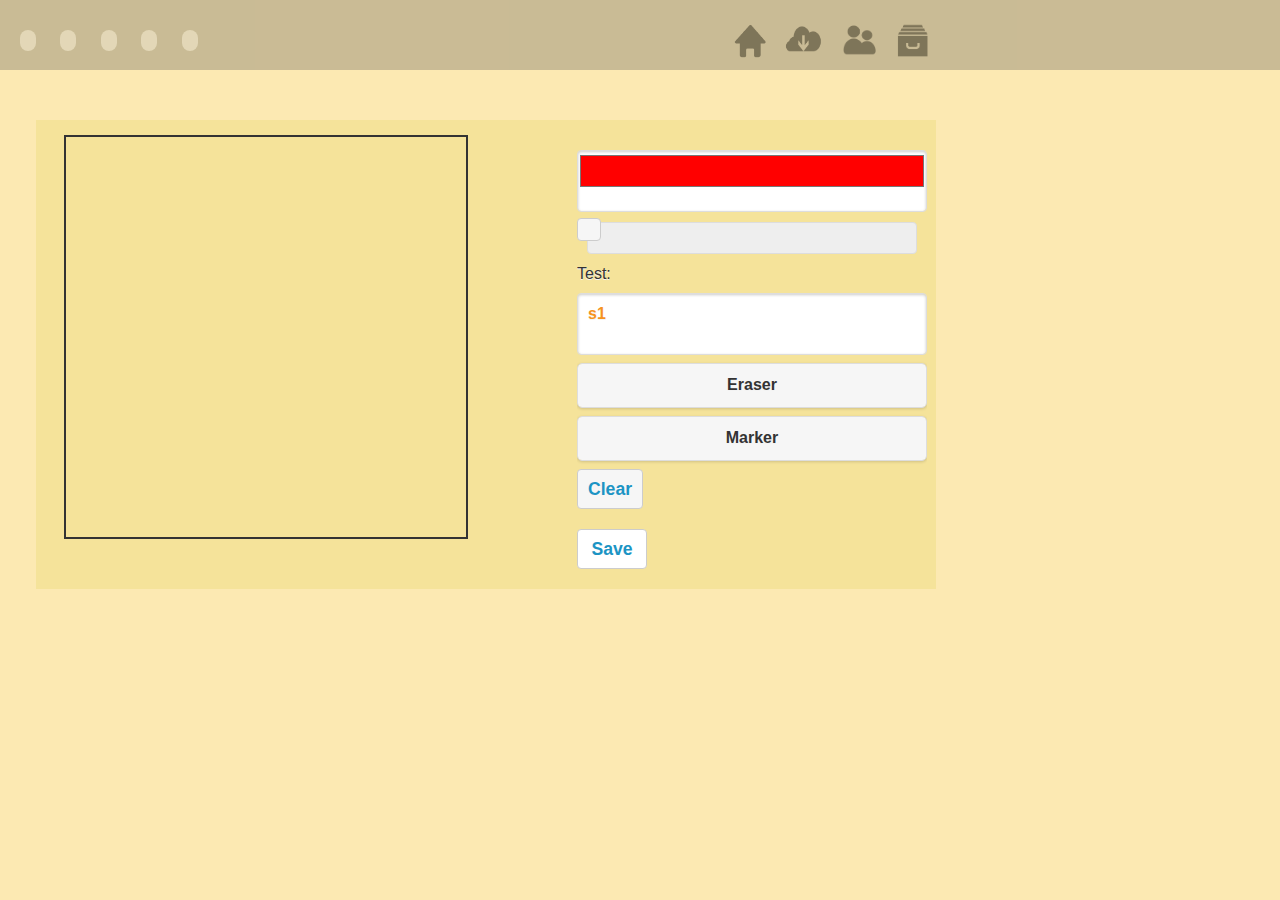
==== commit abed5fa3: "SLIDER SHOWING UP!!!" ====
--- a/www/index.html
+++ b/www/index.html
@@ -81,8 +81,11 @@
 				
 				     <input id="color" type="color" value="#ff0000" onchange="updateColor(this.value)"/>  
 				 
-				     <input type ="range" id="slider" min ="1" max="20" step ="1" value ="1" onchange="updateSlider(this.value)" data-theme="a" data-track-theme="b"/>
+				     <!-- <input type ="range" id="slider" min ="1" max="20" step ="1" value ="1" onchange="updateSlider(this.value)" data-theme="a" data-track-theme="b"/> -->
+				     <div id="slider"></div>
 		
+		 <label for="amount"> Test:</label>
+  <input type="text" id="amount" readonly style="border:0; color:#f6931f; font-weight:bold;">
 				   
 					 
 				     <button id="eraser" onclick="myEraser()">Eraser</button>
